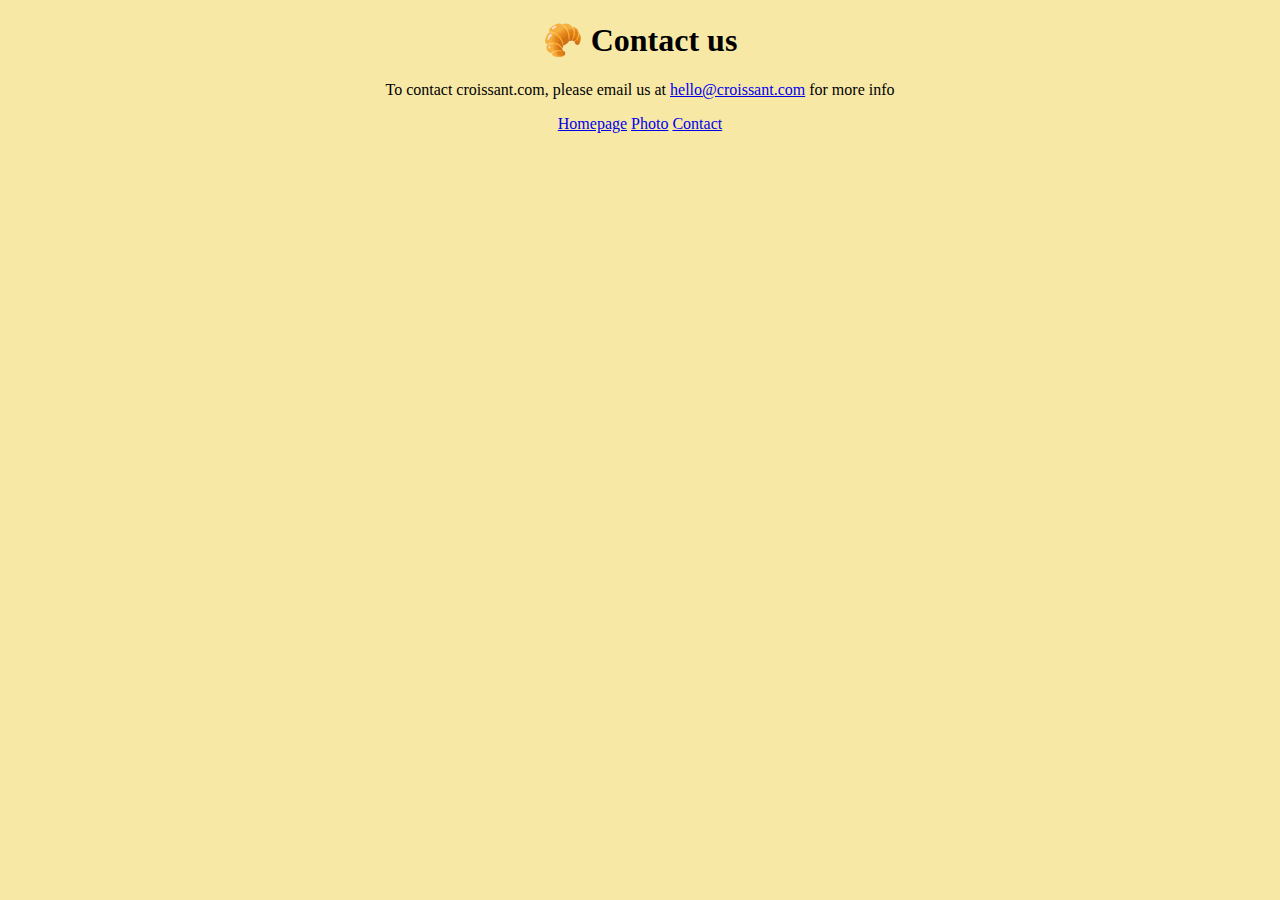
==== contact.html @ 1860726c "created html pages and css" ====
<!DOCTYPE html>
<html lang="en">
<head>
    <meta charset="UTF-8">
    <meta http-equiv="X-UA-Compatible" content="IE=edge">
    <meta name="viewport" content="width=device-width, initial-scale=1.0">
    <link href="https://cdn.jsdelivr.net/npm/bootstrap@5.0.2/dist/css/bootstrap.min.css" rel="stylesheet" integrity="sha384-EVSTQN3/azprG1Anm3QDgpJLIm9Nao0Yz1ztcQTwFspd3yD65VohhpuuCOmLASjC" crossorigin="anonymous">
    <link href="styles.css" rel="stylesheet">
    <title> 🥐 Croissant</title>
</head>
<body>
    <h1>🥐 Contact us</h1>
    <p>To contact croissant.com, please email us at <a href="mailtohello@croissant.com">hello@croissant.com</a> for more info</p>
    <div class="link">
        <a href="./index.html">Homepage</a>
        <a href="./photo.html"> Photo</a>
        <a href="./contact.html"> Contact</a>
    </div>
</body>
</html>
---- styles.css ----
body {
    background: #f8e8a6;
    margin-top: 10px;
  }
  
  h1,
  p {
    text-align: center;
  }
  .link{
    text-align: center;
    margin: 0 10px;
  color: green;
  }
  .photo-croissant {
    max-width: 100%;
    border-radius: 10px;
    display: block;
    margin: 30px auto;
  }
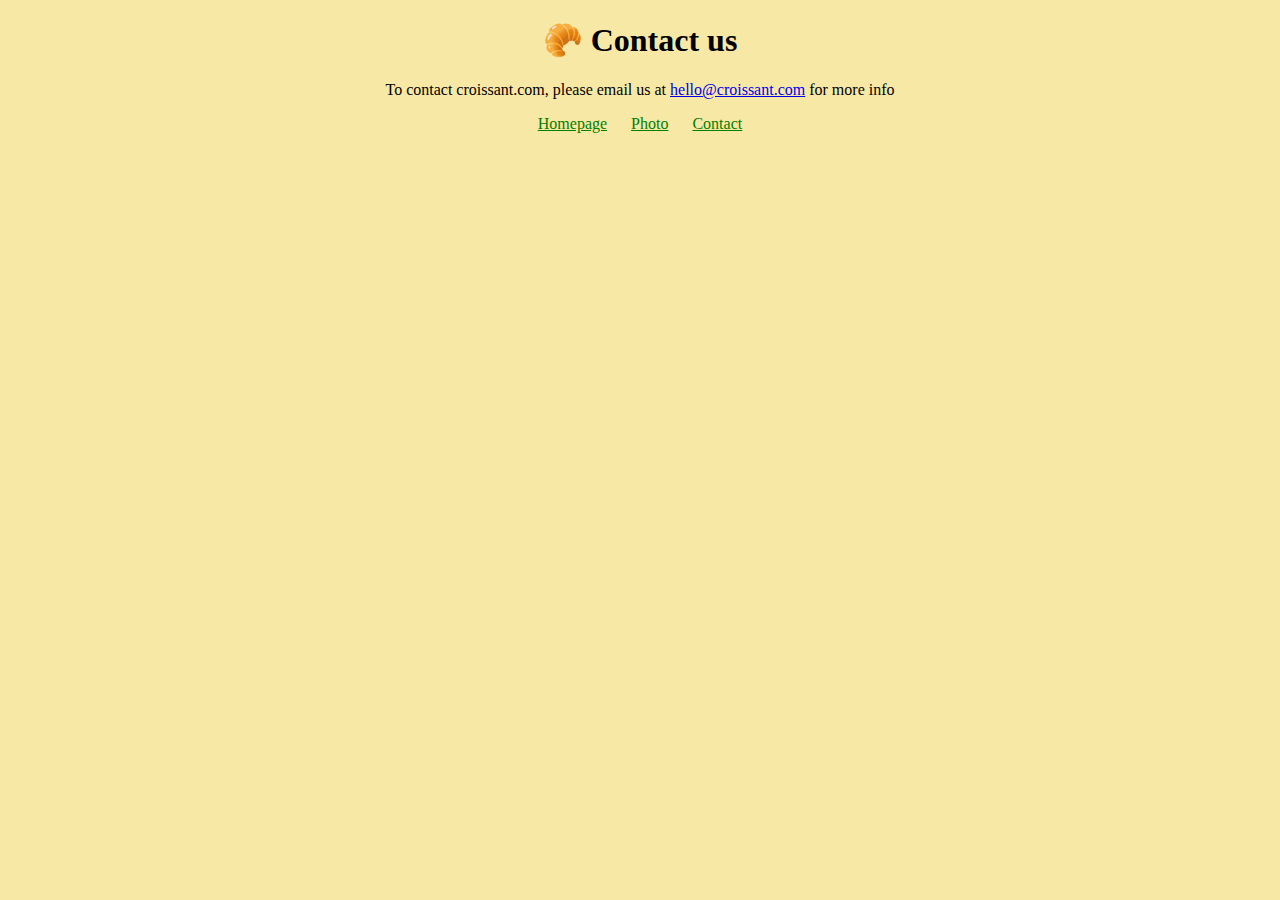
==== commit dc1459ea: "SEO friendly" ====
--- a/contact.html
+++ b/contact.html
@@ -4,17 +4,18 @@
     <meta charset="UTF-8">
     <meta http-equiv="X-UA-Compatible" content="IE=edge">
     <meta name="viewport" content="width=device-width, initial-scale=1.0">
+    <meta name="description"  content="This is about a Croissant and where was originated" />
     <link href="https://cdn.jsdelivr.net/npm/bootstrap@5.0.2/dist/css/bootstrap.min.css" rel="stylesheet" integrity="sha384-EVSTQN3/azprG1Anm3QDgpJLIm9Nao0Yz1ztcQTwFspd3yD65VohhpuuCOmLASjC" crossorigin="anonymous">
     <link href="styles.css" rel="stylesheet">
-    <title> 🥐 Croissant</title>
+    <title> 🥐 contact us- - croissant.com</title>
 </head>
 <body>
     <h1>🥐 Contact us</h1>
     <p>To contact croissant.com, please email us at <a href="mailtohello@croissant.com">hello@croissant.com</a> for more info</p>
     <div class="link">
-        <a href="./index.html">Homepage</a>
-        <a href="./photo.html"> Photo</a>
-        <a href="./contact.html"> Contact</a>
+        <a href="./index.html" title="Back to the Homepage">Homepage</a>
+        <a href="./photo.html" title="Picture"> Photo</a>
+        <a href="./contact.html" title="Contact us"> Contact</a>
     </div>
 </body>
 </html>--- a/styles.css
+++ b/styles.css
@@ -7,10 +7,12 @@
   p {
     text-align: center;
   }
-  .link{
+  div{
     text-align: center;
+  }
+ .link a{
     margin: 0 10px;
-  color: green;
+    color: green;
   }
   .photo-croissant {
     max-width: 100%;
